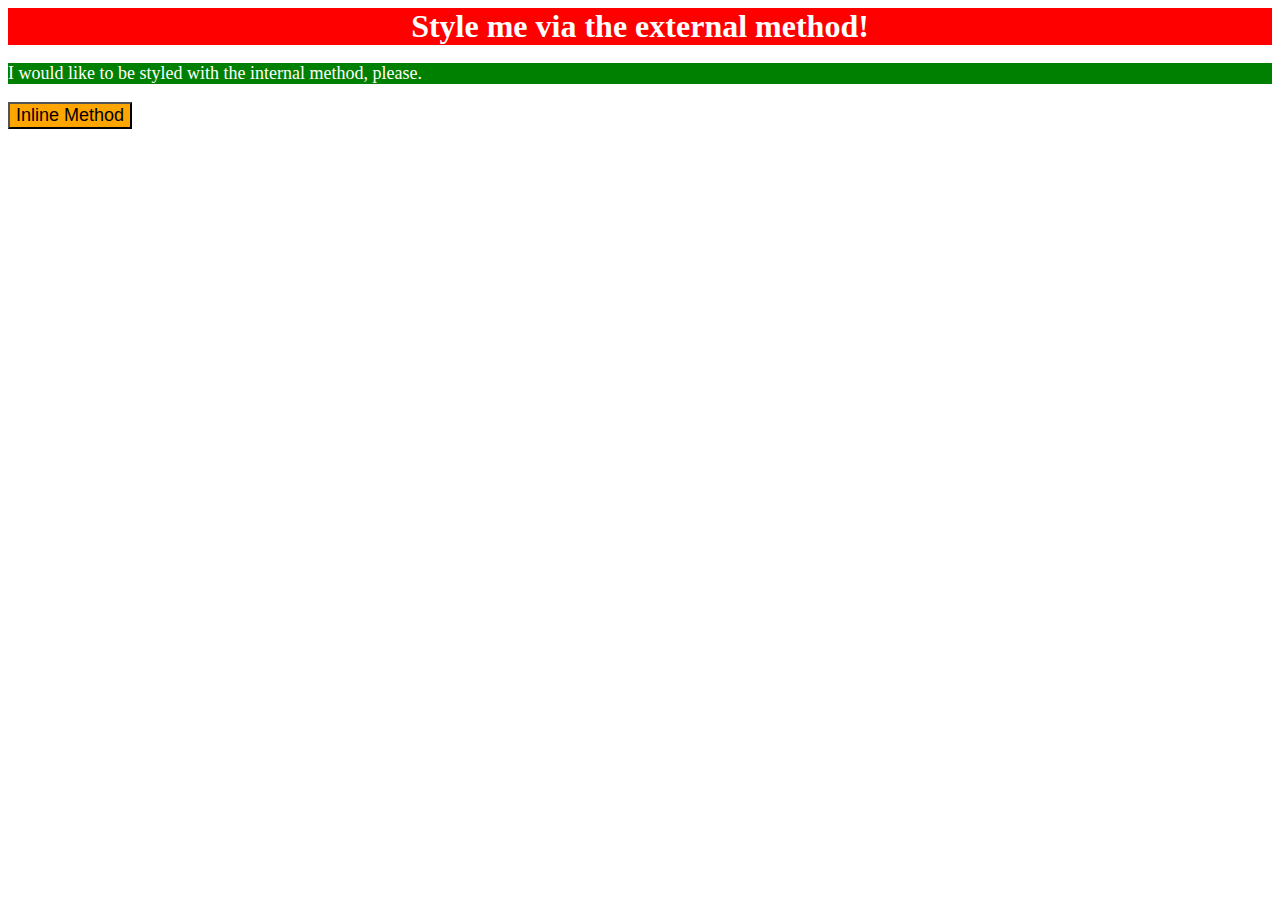
==== foundations/01-css-methods/index.html @ ea74c299 "completed css methods" ====
<!DOCTYPE html>
<html lang="en">
  <head>
    <style>
      p {
      color: white;
      background-color: green;
      font-size: 18px;
    }

    </style>
    <link rel="stylesheet" href="styles.css">
    <meta charset="UTF-8">
    <meta http-equiv="X-UA-Compatible" content="IE=edge">
    <meta name="viewport" content="width=device-width, initial-scale=1.0">
    <title>Methods for Adding CSS</title>
  </head>
  <body>
    <div>Style me via the external method!</div>
    <p>I would like to be styled with the internal method, please.</p>
    
    <button style="background-color: orange; font-size: 18px;">Inline Method</button>
    
   
  </body>
</html>
---- foundations/01-css-methods/styles.css ----
div {
    color:white;
    background-color: red;
    font-size: 32px;
    text-align: center;
    font-weight: bold;
}
button {
    background-color: purple;
    font-size: 20px;
}
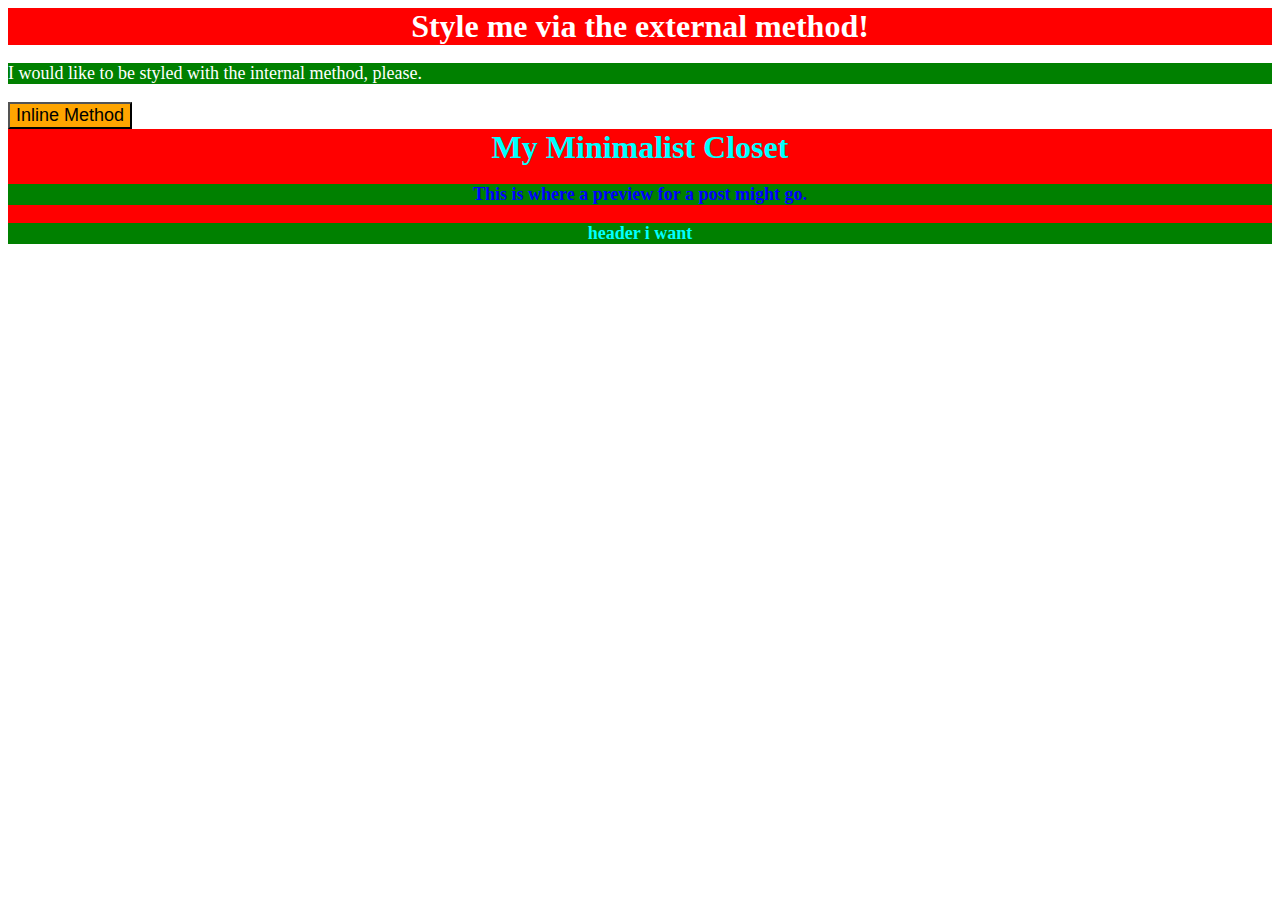
==== commit 1884f4ff: "01 flex-center exercise completed" ====
--- a/foundations/01-css-methods/index.html
+++ b/foundations/01-css-methods/index.html
@@ -20,7 +20,11 @@
     <p>I would like to be styled with the internal method, please.</p>
     
     <button style="background-color: orange; font-size: 18px;">Inline Method</button>
-    
+    <div>
+      <div class="header">My Minimalist Closet</div>
+      <p class="test" id="preview">This is where a preview for a post might go.</p>
+      <p class="header">header i want</p>
+    </div>
    
   </body>
 </html>--- a/foundations/01-css-methods/styles.css
+++ b/foundations/01-css-methods/styles.css
@@ -8,4 +8,15 @@
 button {
     background-color: purple;
     font-size: 20px;
+}
+.test.header {
+    color: white;
+}
+
+.test#preview {
+    color: blue;
+}
+.header{
+    font-weight: bold;
+    color:aqua;
 }